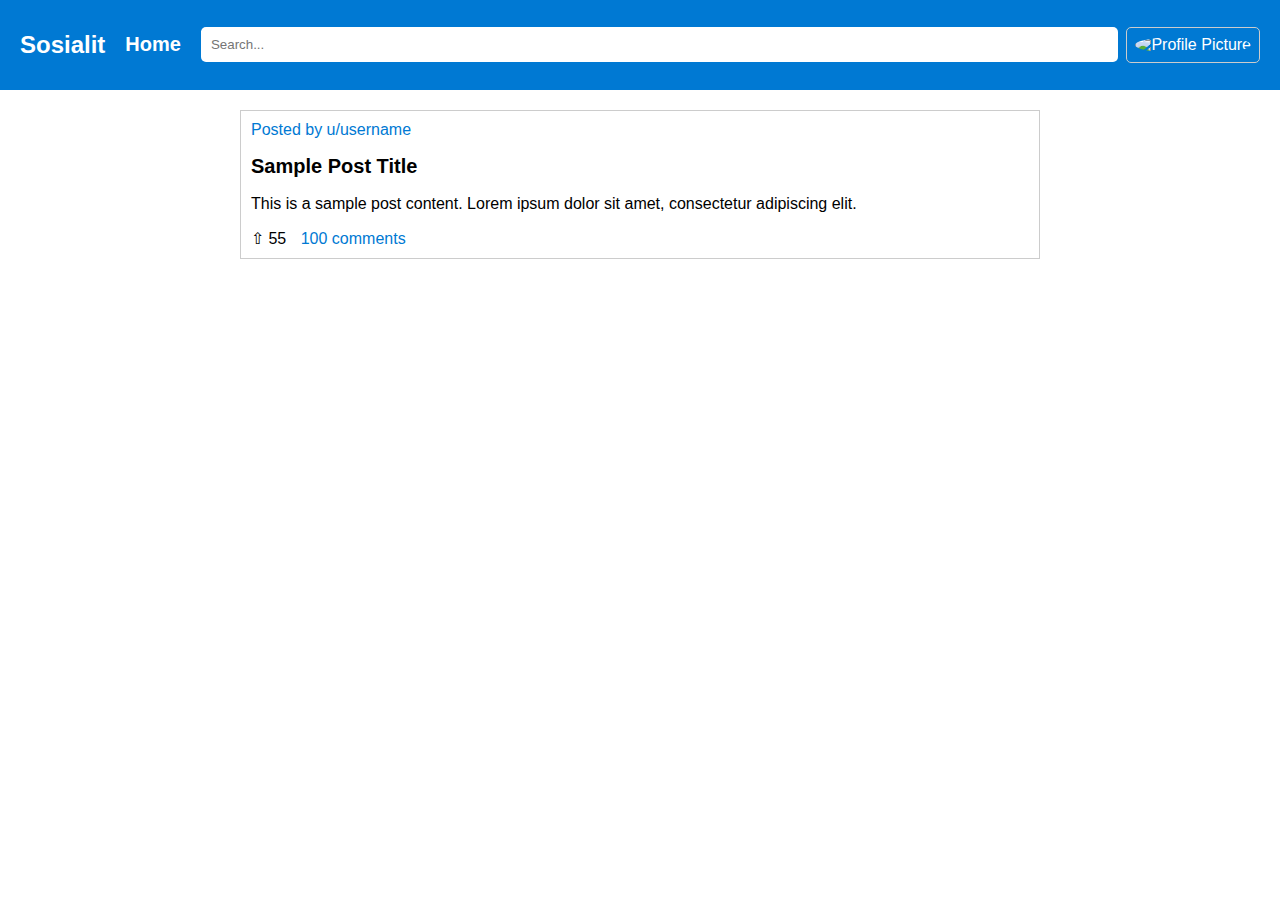
==== index.html @ 2682a3a3 "structure" ====
<!DOCTYPE html>
<html lang="en">
<head>
    <meta charset="UTF-8">
    <meta name="viewport" content="width=device-width, initial-scale=1.0">
    <title>Sosialit</title>
    <link rel="stylesheet" href="css/styles.css">
</head>
<body>
    <header>
      <nav class="navbar">
        <div class="left">
            <a href="#" class="logo">Sosialit</a>
            <h1 class="title">Home</h1>
        </div>
        <div class="center">
            <input type="text" class="search" placeholder="Search...">
        </div>
        <div class="right">
           <div class="box">
            <img src="" alt="Profile Picture" class="profile-picture">
           </div> 
        </div>
    </nav>
    </header>
    <div class="feed">
      <!-- post -->
        <div class="post">
          <span class="post-author">Posted by u/username</span>
            <div class="post-header">
                <h2 class="post-title">Sample Post Title</h2>
            </div>
            <div class="post-content">
                <p>This is a sample post content. Lorem ipsum dolor sit amet, consectetur adipiscing elit.</p>
            </div>
            <div class="post-footer">    
              <span>⇧ 55</span>            
                <a href="#" class="post-comments">100 comments</a>
            </div>
        </div>
        <!-- More posts can go here -->
    </div>
    <script type="module" src="JS/index.js"></script>
</body>
</html>
---- css/styles.css ----
body {
  font-family: Arial, sans-serif;
  margin: 0;
  padding: 0;
}

header {
  background-color: #0079D3;
  color: white;
  padding: 10px;
  text-align: center;
}

.feed {
  max-width: 800px;
  margin: 20px auto;
}

.post {
  border: 1px solid #ccc;
  margin: 10px 0;
  padding: 10px;
  background-color: white;
}

.post-title {
  font-size: 20px;
}

.post-content {
  margin-top: 10px;
}

.post-author {
  color: #0079D3;
}

.post-comments {
  color: #0079D3;
  text-decoration: none;
  margin-left: 10px;
}

.post-comments:hover {
  text-decoration: underline;
}
/* Existing CSS code remains unchanged */

.navbar {
  background-color: #0079D3;
  color: white;
  display: flex;
  align-items: center;
  justify-content: space-between;
  padding: 10px;
}

.left {
  display: flex;
  align-items: center;
}

.logo {
  text-decoration: none;
  color: white;
  font-weight: bold;
  font-size: 24px;
  margin-right: 20px;
}

.title {
  font-size: 20px;
}

.center {
  flex: 1;
  margin: 0 20px;
}

.search {
  width: 100%;
  padding: 10px;
  border: none;
  border-radius: 5px;
}

.right {
  display: flex;
  align-items: center;
}

.profile-picture {
  width: 40px;
  height: 40px;
  border-radius: 50%;
}
.box {
  border: #ccc 1px solid;
  border-radius: 5px;
  padding: 0.5rem;
  margin-left: 0.5rem;
}
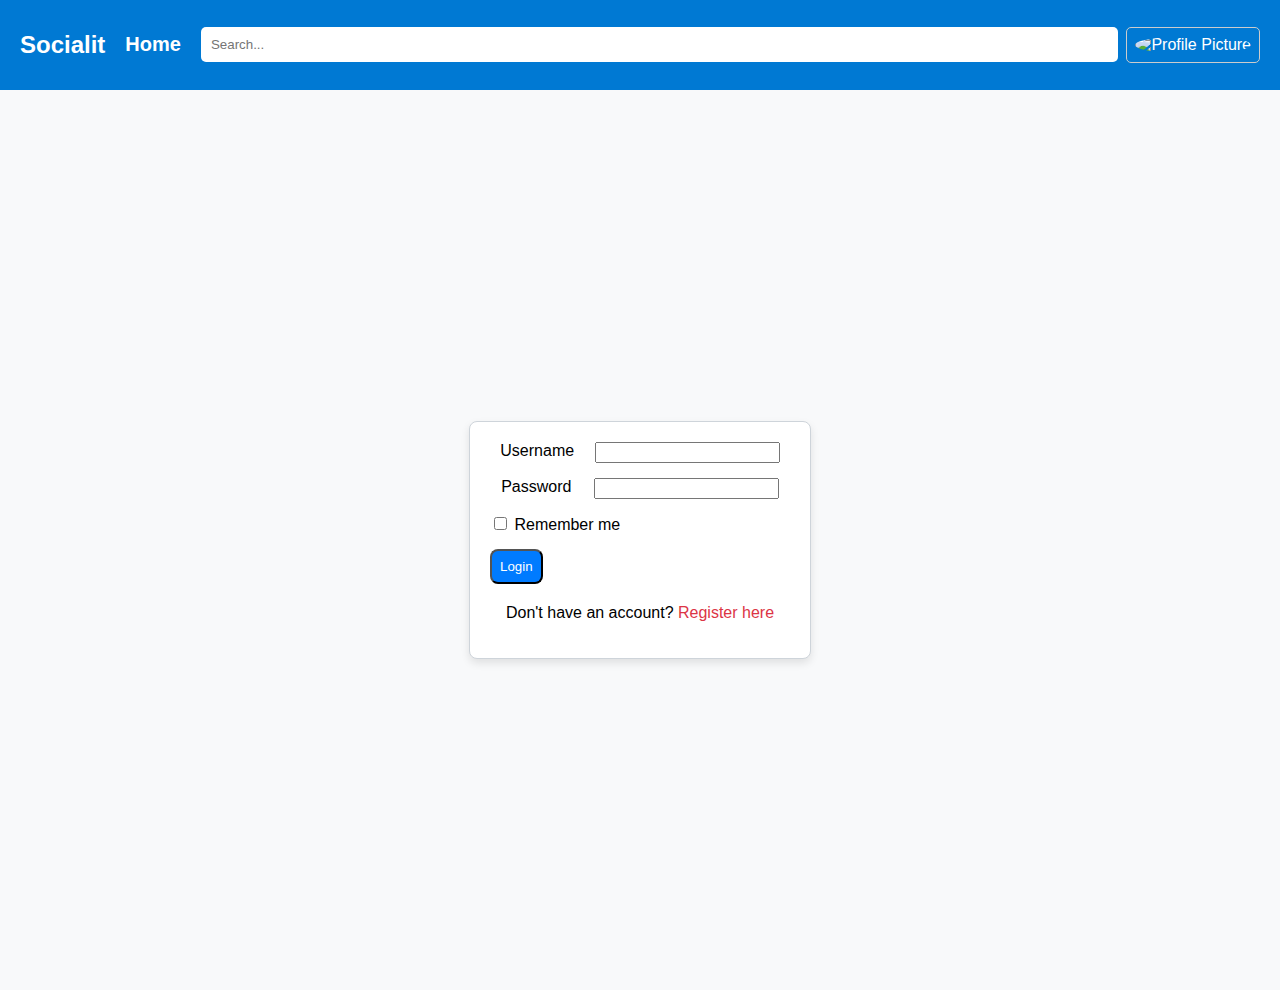
==== commit 42a30552: "up" ====
--- a/index.html
+++ b/index.html
@@ -3,14 +3,15 @@
 <head>
     <meta charset="UTF-8">
     <meta name="viewport" content="width=device-width, initial-scale=1.0">
-    <title>Sosialit</title>
+    <title>Socialit</title>
     <link rel="stylesheet" href="css/styles.css">
+    <script type="module" defer src="JS/index.js"></script>  
 </head>
 <body>
     <header>
       <nav class="navbar">
         <div class="left">
-            <a href="#" class="logo">Sosialit</a>
+            <a href="#" class="logo">Socialit</a>
             <h1 class="title">Home</h1>
         </div>
         <div class="center">
@@ -23,23 +24,31 @@
         </div>
     </nav>
     </header>
-    <div class="feed">
-      <!-- post -->
-        <div class="post">
-          <span class="post-author">Posted by u/username</span>
-            <div class="post-header">
-                <h2 class="post-title">Sample Post Title</h2>
-            </div>
-            <div class="post-content">
-                <p>This is a sample post content. Lorem ipsum dolor sit amet, consectetur adipiscing elit.</p>
-            </div>
-            <div class="post-footer">    
-              <span>⇧ 55</span>            
-                <a href="#" class="post-comments">100 comments</a>
-            </div>
-        </div>
-        <!-- More posts can go here -->
+<main>
+  <section class="mainLogin">
+    <div class="card-body">
+      <form action="/profile" method="get">
+          <div class="form-group">
+              <label for="username">Username</label>
+              <input type="text" class="form-control" id="username" name="username" required>
+          </div>
+          <div class="form-group">
+              <label for="password">Password</label>
+              <input type="password" class="form-control" id="password" name="password" required
+                  minlength="8">
+          </div>
+          <div class="form-check">
+              <input type="checkbox" class="form-check-input" id="rememberMe">
+              <label class="form-check-label" for="rememberMe">Remember me</label>
+          </div>
+          <button type="submit" class="btn btn-primary mt-3">Login</button>
+          <p>Don't have an account? <a href="register" class="text-register">Register here</a></p>
+      </form>
+
+  </div>
+  </section>
+</main>
+
     </div>
-    <script type="module" src="JS/index.js"></script>
 </body>
 </html>
--- a/css/styles.css
+++ b/css/styles.css
@@ -1,3 +1,5 @@
+@import url(register.css);
+
 body {
   font-family: Arial, sans-serif;
   margin: 0;
@@ -99,4 +101,54 @@
   border-radius: 5px;
   padding: 0.5rem;
   margin-left: 0.5rem;
+}
+.mainLogin {
+  display: flex;
+  justify-content: center;
+  align-items: center;
+  height: 100vh;
+  margin: 0;
+  background-color: #f8f9fa; /* Background color for the entire page */
+}
+
+.card-body {
+  background-color: #ffffff;
+  border: 1px solid #ced4da;
+  border-radius: 8px;
+  box-shadow: 0 4px 8px rgba(0, 0, 0, 0.1);
+  padding: 20px;
+  width: 300px; /* Adjust the width as needed */
+}
+
+.form-group {
+  margin-bottom: 15px;
+  display: flex;
+  justify-content: space-around;
+}
+
+.form-check {
+  margin-bottom: 15px;
+}
+
+.btn-primary {
+  background-color: #007bff;
+  color: #ffffff;
+  padding: 0.5rem;
+  border-radius: 8px;
+}
+
+p {
+  text-align: center;
+  margin-top: 20px;
+}
+
+.text-register {
+  text-decoration: none;
+  color: #dc3545;
+}
+
+@media (max-width: 576px) {
+  .card-body {
+    width: 80%;
+  }
 }